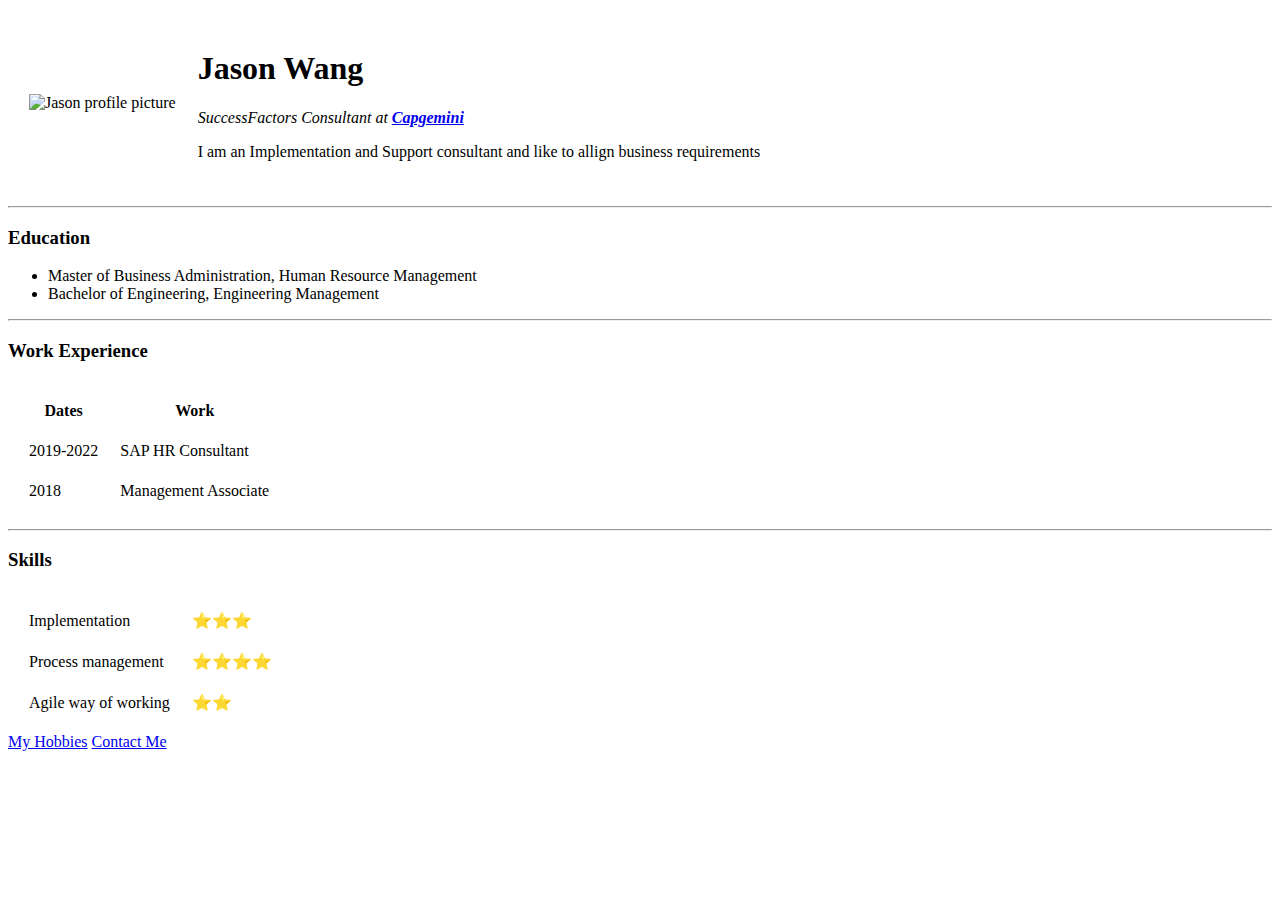
==== index.html @ acbbbb80 "Add initial CV website files" ====
<!DOCTYPE html>
<html lang="en">
<head>
    <meta charset="UTF-8">
    <meta http-equiv="X-UA-Compatible" content="IE=edge">
    <meta name="viewport" content="width=device-width, initial-scale=1.0">
    <title>Jason's Personal Site</title>
</head>
<body>
    <table cellspacing="20">
        <tr>
            <td><img src="https://pm1.narvii.com/7647/ebcf07c3af2e858ac0e054f08aef262e6587c550r1-750-856v2_128.jpg" alt="Jason profile picture"></td>
            <td><h1>Jason Wang</h1>
                <p><em>SuccessFactors Consultant at <strong><a href="https://www.capgemini.com/">Capgemini</a></strong></em></p>
                <p>I am an Implementation and Support consultant and like to allign business requirements</p></td>
        </tr>
    </table>
    <hr>
    <h3>Education</h3>
    <ul>
        <li>Master of Business Administration, Human Resource Management</li>
        <li>Bachelor of Engineering, Engineering Management</li>
          </ul>
    <hr>
        <h3>Work Experience</h3>
        <table cellspacing="20">
            <thead>
                <tr>
                    <th>Dates</th>
                    <th>Work</th>
                </tr>
            </thead>
            <tbody>
                <tr>
                    <td>2019-2022</td>
                    <td>SAP HR Consultant</td>
                </tr>
                <tr>
                    <td>2018</td>
                    <td>Management Associate</td>
                </tr>
            </tbody>
            <tfoot>

            </tfoot>
        </table>
    <hr>
    <h3>Skills</h3>
        <table cellspacing="20">
            <tr>
                <td>Implementation</td>
                <td>⭐⭐⭐</td>
            </tr>
            <tr>
                <td>Process management</td>
                <td>⭐⭐⭐⭐</td>
            </tr>
            <tr>
                <td>Agile way of working</td>
                <td>⭐⭐</td>
            </tr>
        </table>

      <a href="hobbies.html">My Hobbies</a>
      <a href="contact.html">Contact Me</a>
</body>
</html>
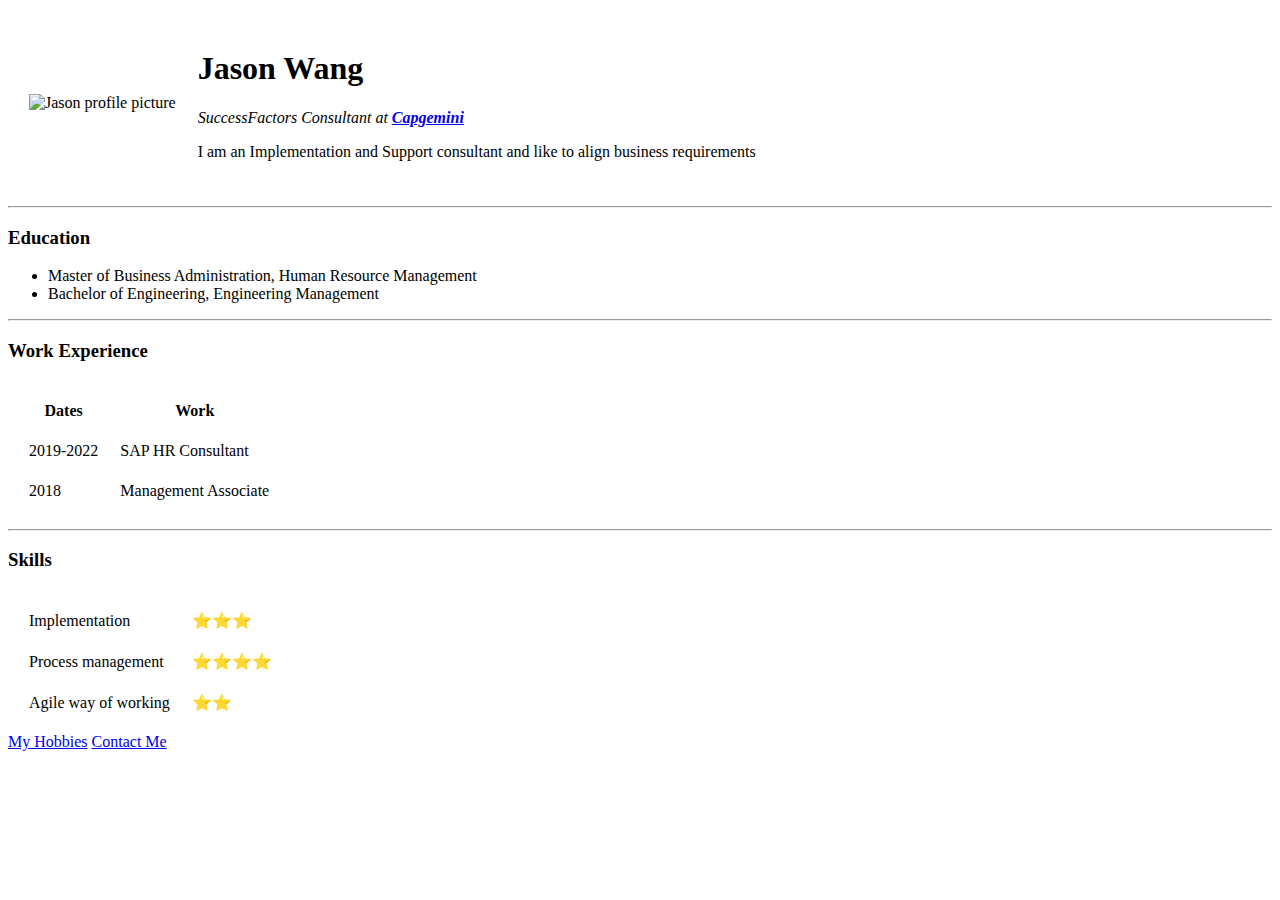
==== commit 019a3e15: "Add files via upload" ====
--- a/index.html
+++ b/index.html
@@ -12,7 +12,7 @@
             <td><img src="https://pm1.narvii.com/7647/ebcf07c3af2e858ac0e054f08aef262e6587c550r1-750-856v2_128.jpg" alt="Jason profile picture"></td>
             <td><h1>Jason Wang</h1>
                 <p><em>SuccessFactors Consultant at <strong><a href="https://www.capgemini.com/">Capgemini</a></strong></em></p>
-                <p>I am an Implementation and Support consultant and like to allign business requirements</p></td>
+                <p>I am an Implementation and Support consultant and like to align business requirements</p></td>
         </tr>
     </table>
     <hr>
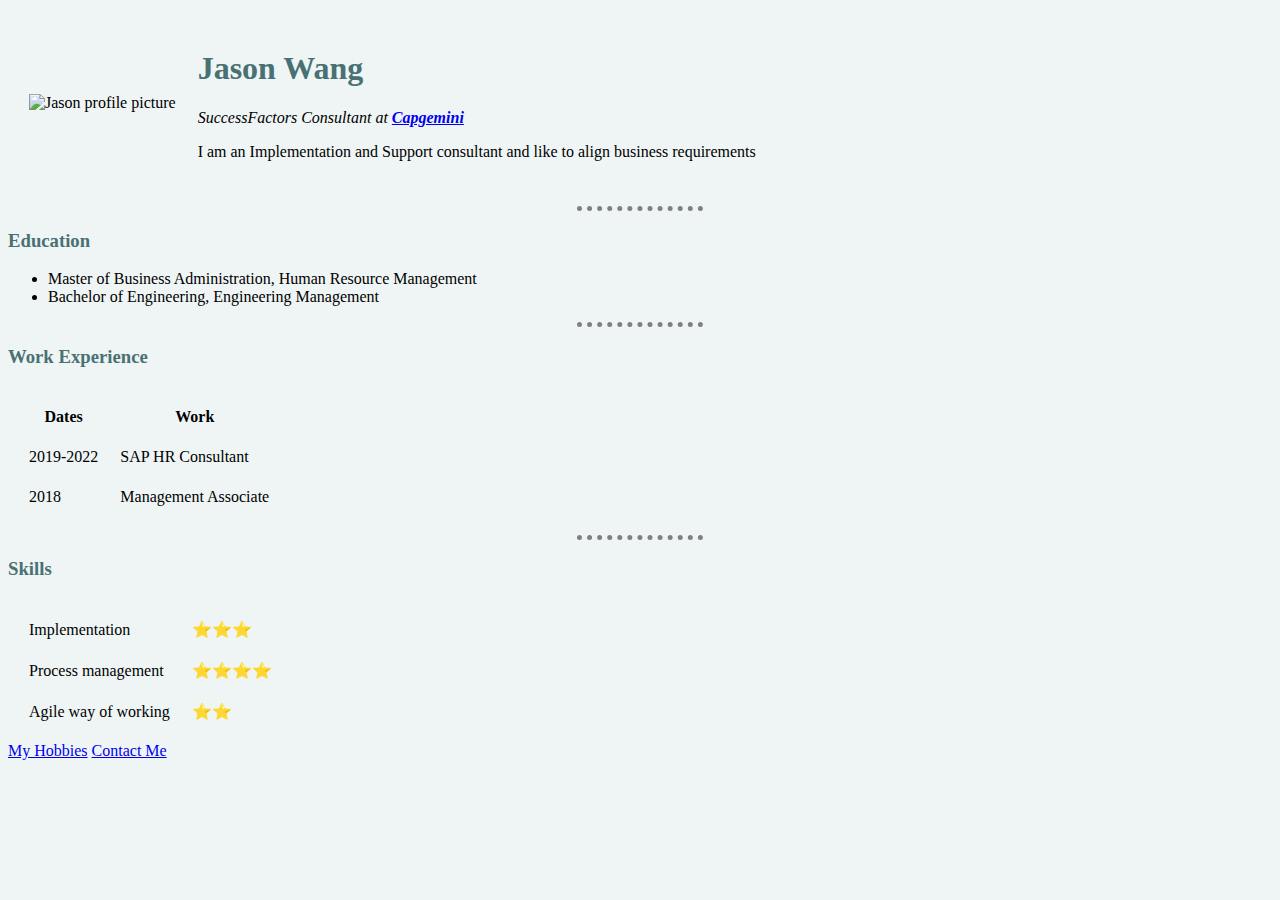
==== commit d747d7db: "Add files via upload" ====
--- a/index.html
+++ b/index.html
@@ -5,7 +5,10 @@
     <meta http-equiv="X-UA-Compatible" content="IE=edge">
     <meta name="viewport" content="width=device-width, initial-scale=1.0">
     <title>Jason's Personal Site</title>
+    <link rel="stylesheet" href="CSS/styles.css">
+
 </head>
+
 <body>
     <table cellspacing="20">
         <tr>
--- a/CSS/styles.css
+++ b/CSS/styles.css
@@ -0,0 +1,16 @@
+body {
+        background-color: #EFF5F5;
+    } 
+    hr {
+        border-style: none;
+        border-top-style: dotted;
+        border-color: grey;
+        border-width: 5px;
+        width: 10%;
+    }
+    h1 {
+        color: #497174;
+      }
+    h3 {
+        color: #497174;
+      }